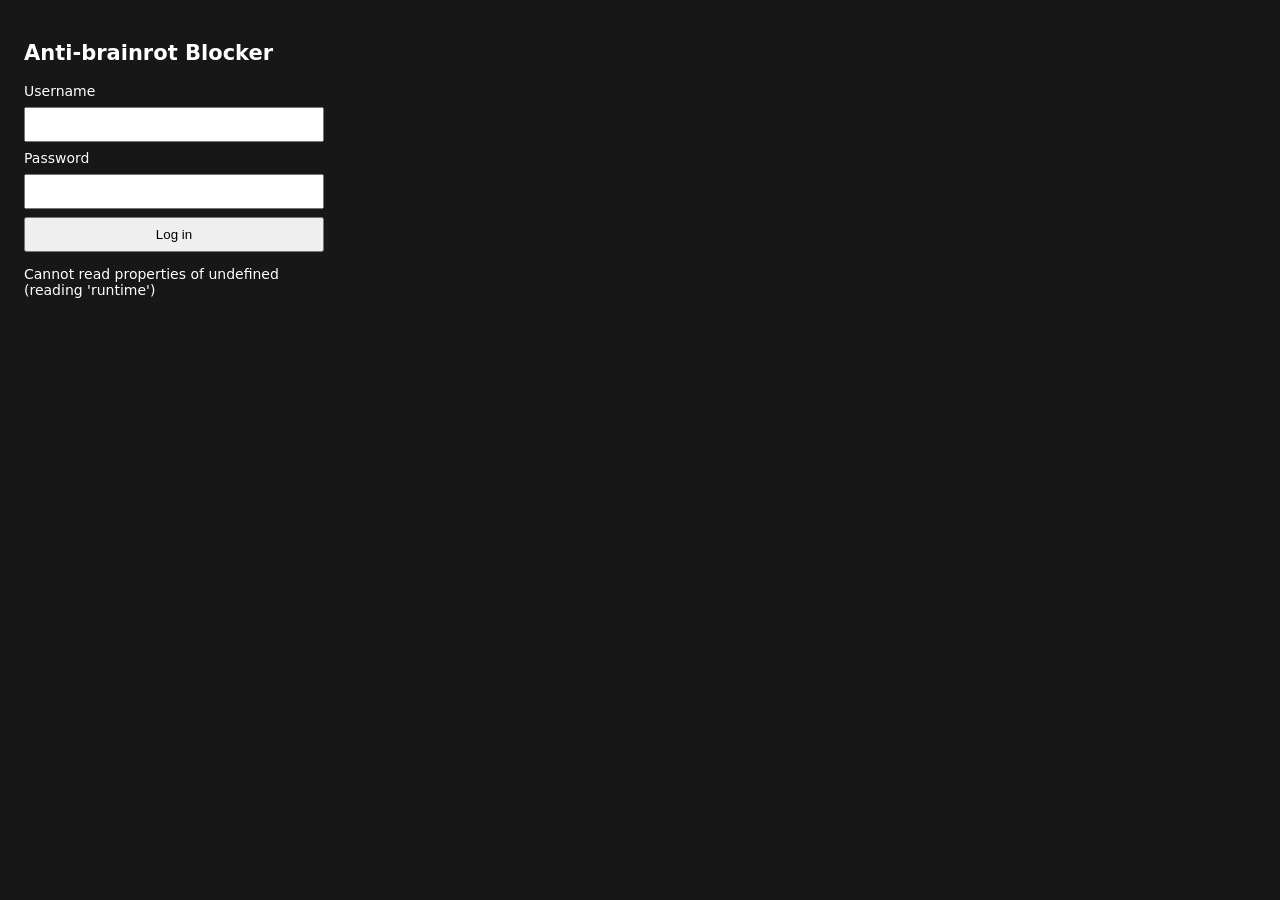
==== chrome/popup.html @ 126f98a0 "Initial commit" ====
<!doctype html>
<html>

<head>
    <meta charset="utf-8">
    <title>Anti-brainrot Blocker</title>
    <style>
        [hidden] {
            display: none !important
        }

        body {
            font: 14px system-ui;
            width: 300px;
            padding: 16px;
            background: #171717;
            color: #fff
        }

        label,
        input,
        button {
            display: block;
            box-sizing: border-box;
            width: 100%;
            margin: 8px 0
        }

        input,
        button {
            padding: 8px
        }

        #status,
        #category-status {
            white-space: pre-wrap
        }

        small {
            color: #ccc
        }

        fieldset {
            border: 0;
            padding: 0;
            margin: 0
        }

        summary {
            cursor: pointer;
            padding: 8px
        }

        #category-options {
            max-height: 160px;
            overflow: auto
        }

        #category-options label {
            display: flex;
            gap: 8px;
            align-items: center
        }

        #category-options input {
            width: auto
        }

        #selected-categories button {
            display: inline-block;
            width: auto;
            margin: 4px;
            padding: 6px
        }

        button,
        summary,
        input {
            outline-offset: 2px
        }
    </style>
</head>

<body>
    <h2>Anti-brainrot Blocker</h2>
    <form id="login"><label>Username<input id="username" autocomplete="username" required></label><label>Password<input
                id="password" type="password" autocomplete="current-password" required></label><button
            id="login-button">Log in</button></form>
    <section id="category-section" hidden>
        <form id="category-form">
            <fieldset id="category-editor" disabled>
                <legend>Allowed video categories</legend>
                <div id="selected-categories"></div>
                <details id="category-dropdown">
                    <summary>Choose categories</summary>
                    <div id="category-options"></div>
                </details><label>Add category<input id="new-category" placeholder="e.g. programming"></label><button
                    id="add-category" type="button">Add category</button><small>Changes save automatically. An empty
                    selection blocks all videos.</small>
            </fieldset>
        </form>
        <p id="category-status" role="status"></p><button id="retry-categories" type="button" hidden>Retry</button>
    </section>
    <button id="logout" hidden>Log out</button>
    <p id="status" role="status"></p>
    <script src="compatibility.js"></script>
    <script src="popup.js"></script>
</body>

</html>
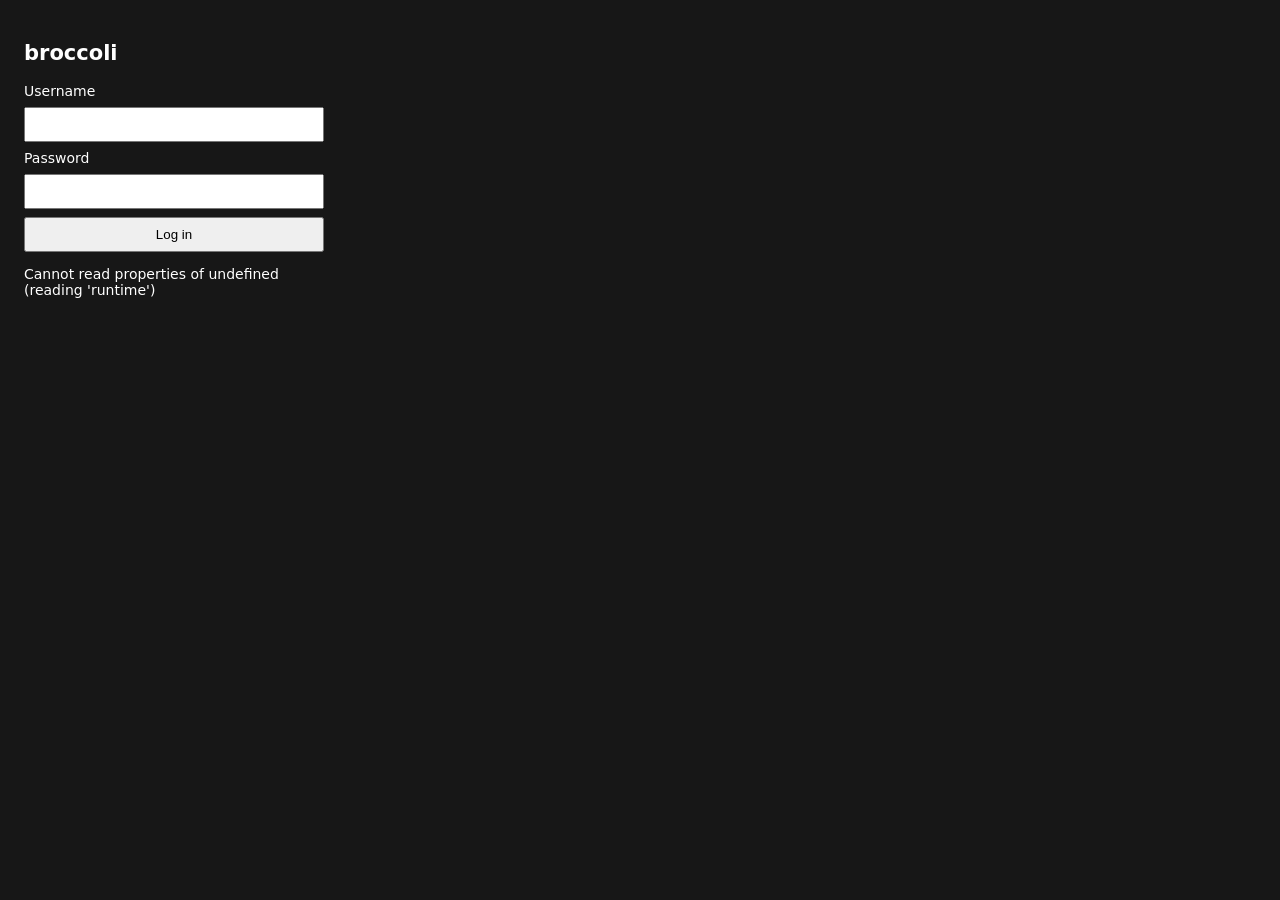
==== commit 195e5834: "Rename" ====
--- a/chrome/popup.html
+++ b/chrome/popup.html
@@ -3,7 +3,7 @@
 
 <head>
     <meta charset="utf-8">
-    <title>Anti-brainrot Blocker</title>
+    <title>broccoli</title>
     <style>
         [hidden] {
             display: none !important
@@ -82,7 +82,7 @@
 </head>
 
 <body>
-    <h2>Anti-brainrot Blocker</h2>
+    <h2>broccoli</h2>
     <form id="login"><label>Username<input id="username" autocomplete="username" required></label><label>Password<input
                 id="password" type="password" autocomplete="current-password" required></label><button
             id="login-button">Log in</button></form>
@@ -107,4 +107,4 @@
     <script src="popup.js"></script>
 </body>
 
-</html>+</html>
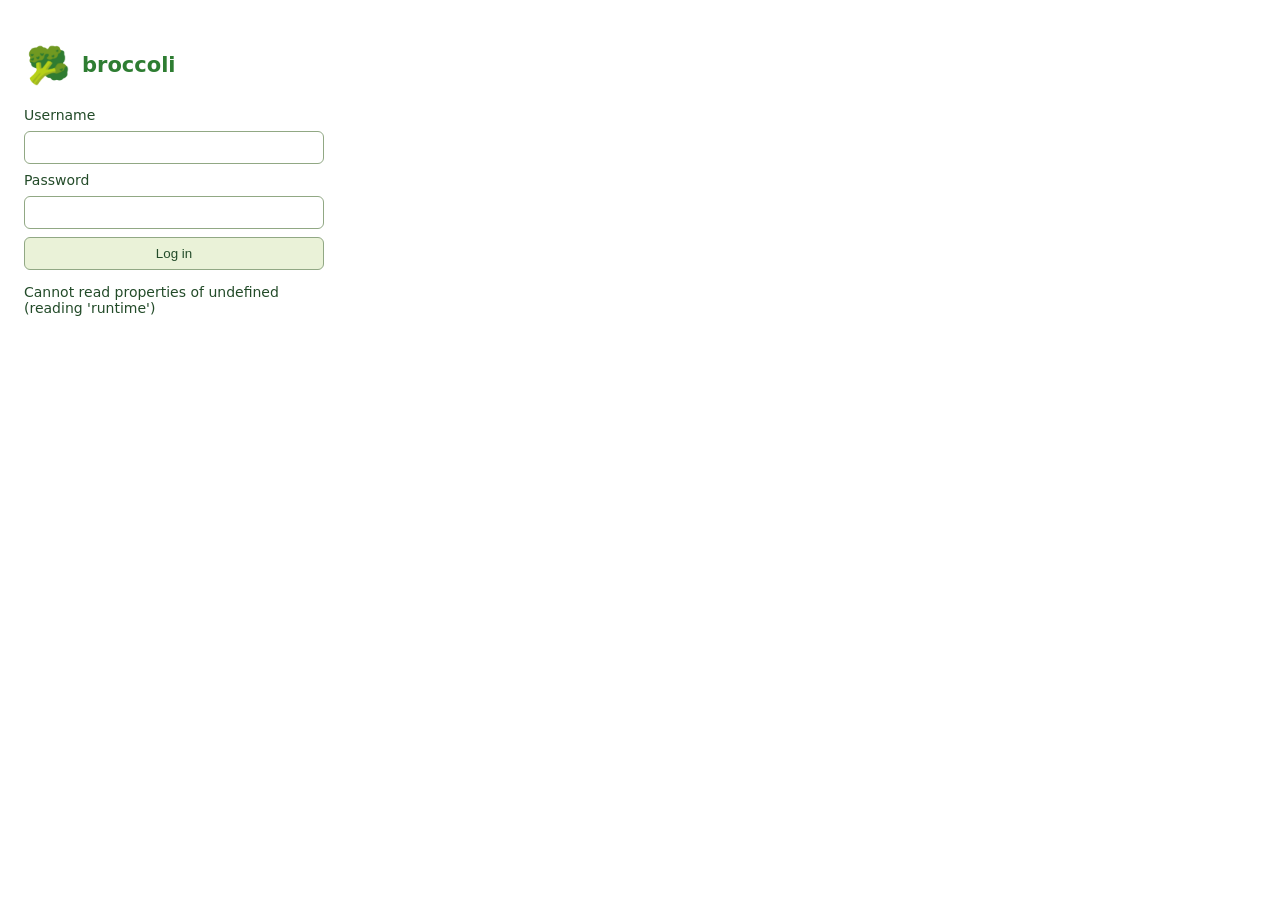
==== commit fde8620a: "Redesign and add icons" ====
--- a/chrome/popup.html
+++ b/chrome/popup.html
@@ -13,8 +13,8 @@
             font: 14px system-ui;
             width: 300px;
             padding: 16px;
-            background: #171717;
-            color: #fff
+            background: #fff;
+            color: #234b29
         }
 
         label,
@@ -37,7 +37,7 @@
         }
 
         small {
-            color: #ccc
+            color: #52634d
         }
 
         fieldset {
@@ -78,11 +78,51 @@
         input {
             outline-offset: 2px
         }
+
+        .brand {
+            display: flex;
+            align-items: center;
+            gap: 10px;
+            color: #2e7d32;
+        }
+
+        .brand img {
+            display: block;
+            flex-shrink: 0;
+        }
+
+        input {
+            background: #fff;
+            color: #234b29;
+            border: 1px solid #91a884;
+            border-radius: 6px;
+        }
+
+        button {
+            background: #eaf2d8;
+            color: #234b29;
+            border: 1px solid #91a884;
+            border-radius: 6px;
+            cursor: pointer;
+        }
+
+        button:hover {
+            background: #ddebbf;
+        }
+
+        button:disabled {
+            opacity: 0.6;
+            cursor: default;
+        }
+
+        :focus-visible {
+            outline: 2px solid #2e7d32;
+        }
     </style>
 </head>
 
 <body>
-    <h2>broccoli</h2>
+    <h2 class="brand"><img src="assets/broccoli.png" width="48" height="48" alt="">broccoli</h2>
     <form id="login"><label>Username<input id="username" autocomplete="username" required></label><label>Password<input
                 id="password" type="password" autocomplete="current-password" required></label><button
             id="login-button">Log in</button></form>
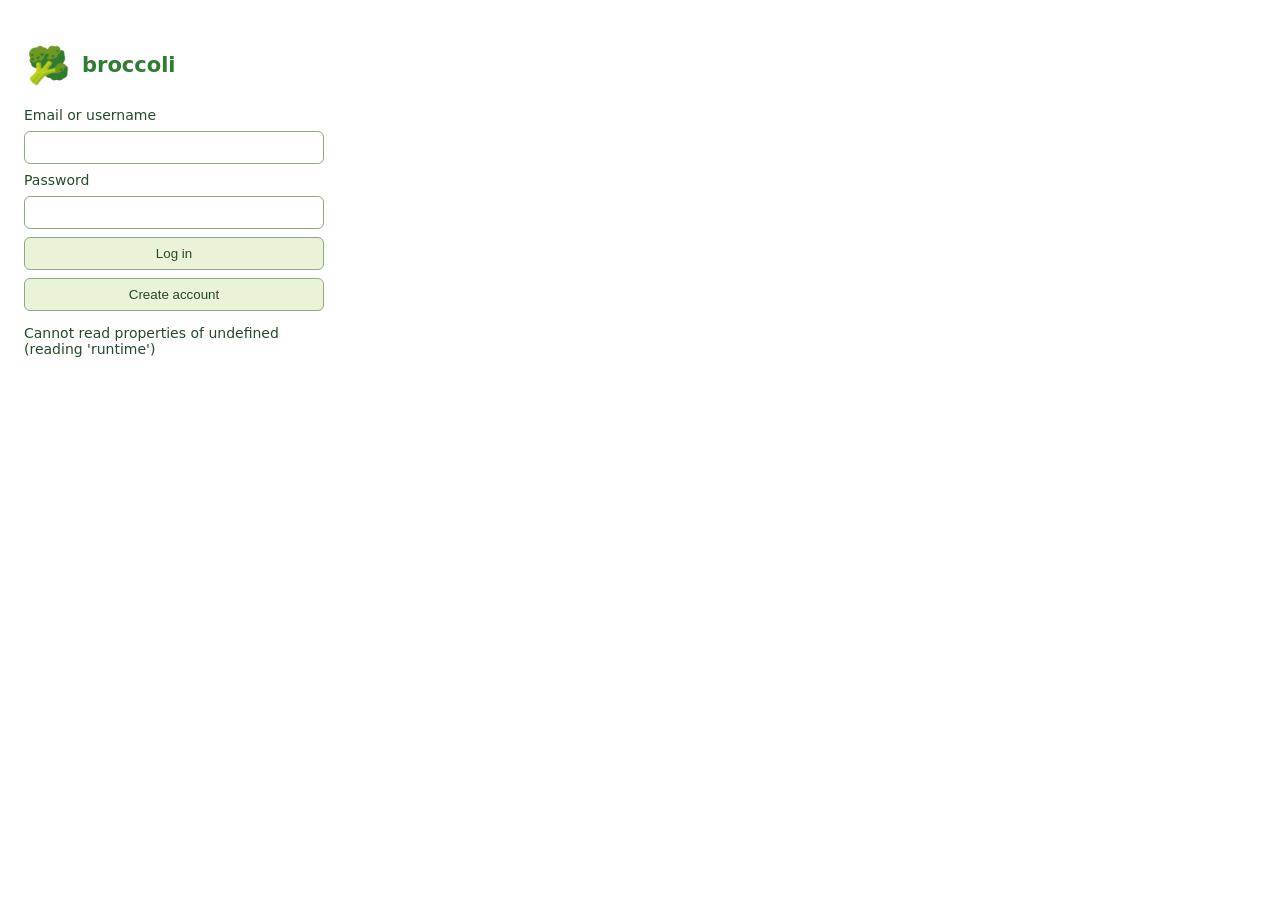
==== commit fa3637db: "Register functionality" ====
--- a/chrome/popup.html
+++ b/chrome/popup.html
@@ -123,9 +123,15 @@
 
 <body>
     <h2 class="brand"><img src="assets/broccoli.png" width="48" height="48" alt="">broccoli</h2>
-    <form id="login"><label>Username<input id="username" autocomplete="username" required></label><label>Password<input
+    <form id="login"><label>Email or username<input id="username" autocomplete="username" autocapitalize="none" spellcheck="false" required></label><label>Password<input
                 id="password" type="password" autocomplete="current-password" required></label><button
-            id="login-button">Log in</button></form>
+            id="login-button">Log in</button><button id="show-register" type="button">Create account</button></form>
+    <form id="register" hidden>
+        <label>Email<input id="register-email" type="email" autocomplete="email" maxlength="254" required></label>
+        <label>Password<input id="register-password" type="password" autocomplete="new-password" required></label>
+        <button id="register-button" type="submit">Create account</button>
+        <button id="back-to-login" type="button">Back to login</button>
+    </form>
     <section id="category-section" hidden>
         <form id="category-form">
             <fieldset id="category-editor" disabled>
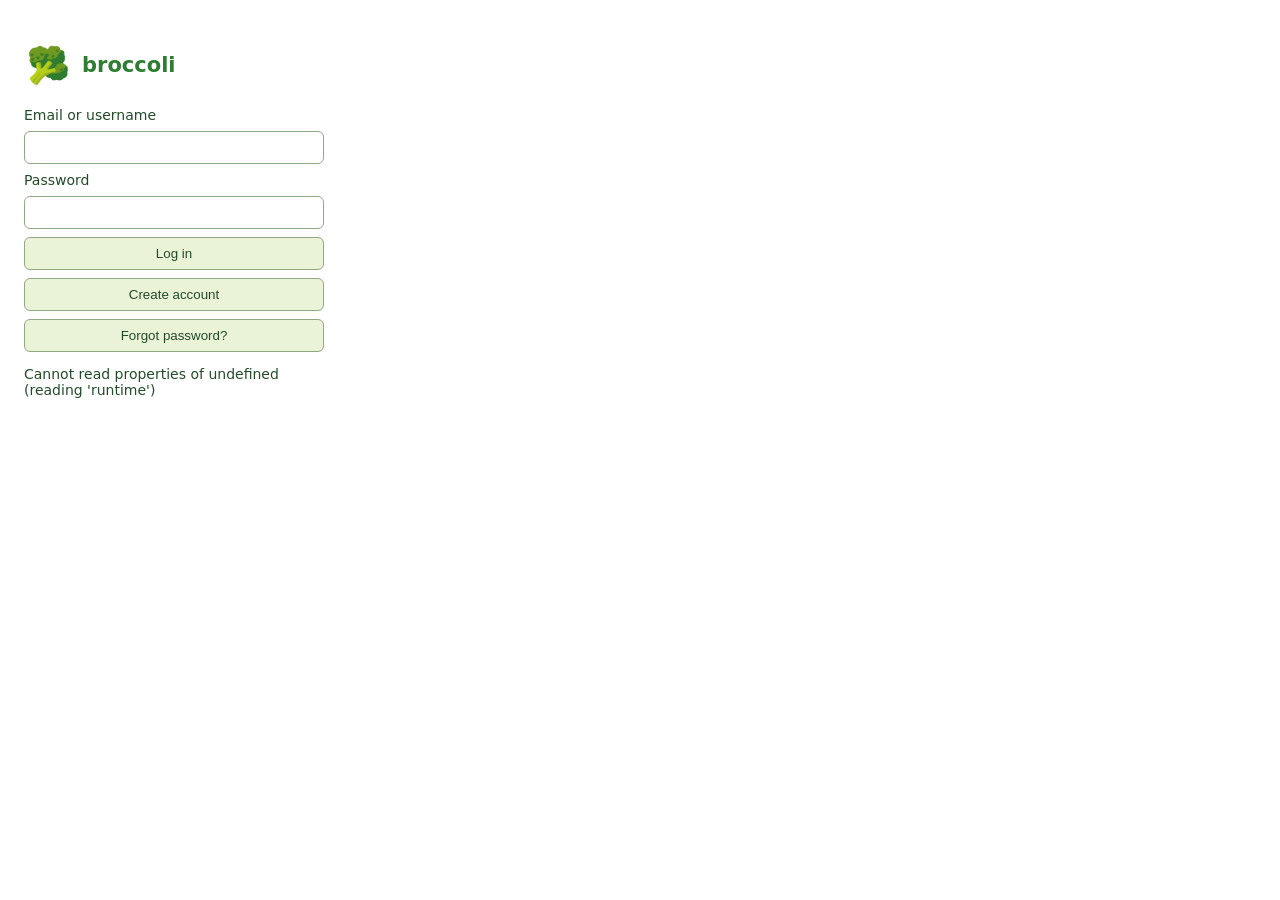
==== commit 3becaff0: "Forgot password" ====
--- a/chrome/popup.html
+++ b/chrome/popup.html
@@ -125,12 +125,27 @@
     <h2 class="brand"><img src="assets/broccoli.png" width="48" height="48" alt="">broccoli</h2>
     <form id="login"><label>Email or username<input id="username" autocomplete="username" autocapitalize="none" spellcheck="false" required></label><label>Password<input
                 id="password" type="password" autocomplete="current-password" required></label><button
-            id="login-button">Log in</button><button id="show-register" type="button">Create account</button></form>
+            id="login-button">Log in</button><button id="show-register" type="button">Create account</button><button id="show-recovery" type="button">Forgot password?</button></form>
     <form id="register" hidden>
         <label>Email<input id="register-email" type="email" autocomplete="email" maxlength="254" required></label>
         <label>Password<input id="register-password" type="password" autocomplete="new-password" required></label>
         <button id="register-button" type="submit">Create account</button>
         <button id="back-to-login" type="button">Back to login</button>
+    </form>
+    <form id="recovery-code" hidden novalidate>
+        <h3>Enter reset code</h3>
+        <label>Email<input id="recovery-email" type="email" autocomplete="email" maxlength="254" required></label>
+        <button id="send-code" type="button">Send code</button>
+        <label>Six-digit reset code<input id="reset-code" type="text" inputmode="numeric" autocomplete="one-time-code" maxlength="6" pattern="[0-9]{6}" required></label>
+        <button id="check-code" type="submit">Continue</button>
+        <button id="cancel-recovery" type="button">Back to login</button>
+    </form>
+    <form id="recovery-password" hidden novalidate>
+        <h3>Set a new password</h3>
+        <label>New password<input id="new-password" type="password" autocomplete="new-password" required></label>
+        <label>Confirm new password<input id="confirm-password" type="password" autocomplete="new-password" required></label>
+        <button id="reset-password" type="submit">Reset password</button>
+        <button id="cancel-reset" type="button">Back to login</button>
     </form>
     <section id="category-section" hidden>
         <form id="category-form">
